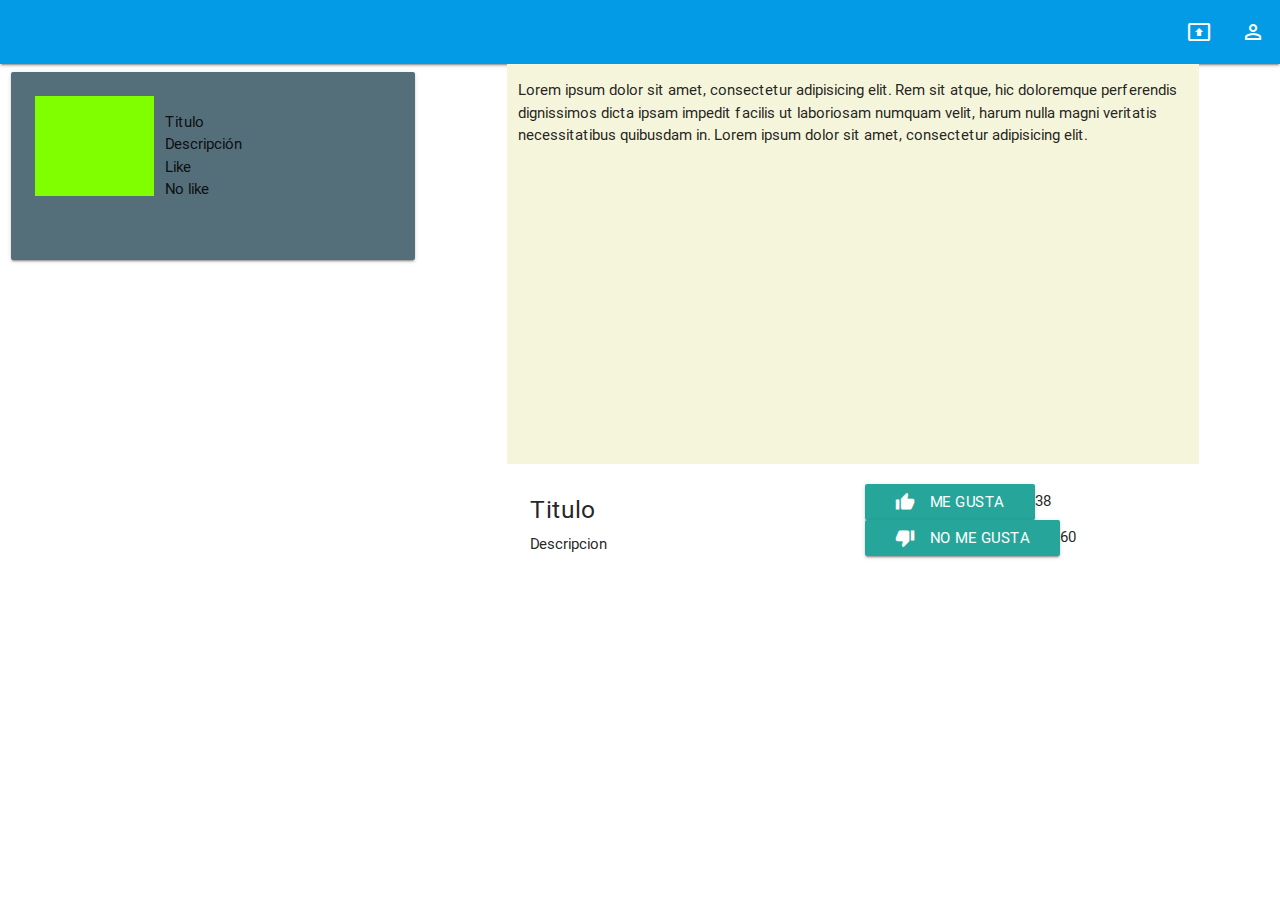
==== index.html @ 3ac2e2f9 "maquetando la estructura del front del sistema" ====
<!DOCTYPE html>
<html lang="en">
<head>
    <meta charset="UTF-8">
    <title>Document</title>
    <link rel="stylesheet" href="bower_components/materialize/dist/css/materialize.min.css">
    <link href="https://fonts.googleapis.com/icon?family=Material+Icons" rel="stylesheet">
    <link rel="stylesheet" href="css/estilo.css">
</head>
<body>    
    
    <nav>
        <div class="nav-wrapper light-blue darken-1">
            <ul class="right hide-on-med-and-down">
                <li><a href="#" title="Uploar video"><i class="material-icons">present_to_all</i></a></li>
                <li><a href="login.html" title="Login"><i class="material-icons">perm_identity</i></a></li>
            </ul>
        </div>
    </nav>
    
    <div class="row">
        
        
        <!-- Contenedor play list -->
        <div class="col s5 m4">
            <div class="card blue-grey darken-1">
                <div class="card-content white-black">
                    <div class="row">
                        <!-- imagen video playList -->
                        <div class="col s5 m4 video-small">
                        
                        </div>
                        <!-- descripcion video PlayList  -->
                        <div class="col s5 m8">
                            <ul>
                                <li>Titulo</li>
                                <li>Descripción</li>
                                <li>Like</li>
                                <li>No like</li>
                            </ul>
                        </div>
                    </div>
                    
                </div>
            </div>
        </div>
        
        <!-- contenedor del reproductor de video -->
        <div class="col s5 m8">
            <!-- contenedor del reproductor de video -->
            <div class="row">
                <div class="col s5 m10 offset-m1 video-larg">
                    <p >Lorem ipsum dolor sit amet, consectetur adipisicing elit. Rem sit atque, hic doloremque perferendis dignissimos dicta ipsam impedit facilis ut laboriosam numquam velit, harum nulla magni veritatis necessitatibus quibusdam in. Lorem ipsum dolor sit amet, consectetur adipisicing elit.</p>
                </div>
            </div>
            
            <!-- contenedor de la descripcion del video-->
            <div class="row">
                <div class="col s5 m10 offset-m1">
                    <div class="row">
                        <div class="col m6">
                            <h5>Titulo</h5>
                            <h7>Descripcion</h7>
                        </div>
                        <div class="col m6">
                            <button class="btn"><i class="material-icons left">thumb_up</i>Me gusta</button><span>38</span>
                            <button class="btn"><i class="material-icons left">thumb_down</i>No me gusta</button><span>60</span>
                        </div>
                    </div>
                </div>
            </div>
        </div>
    </div>
    
    <script type="text/javascript" src="bower_components/jquery/dist/jquery.min.js"></script>
    <script type="text/javascript" src="bower_components/materialize/dist/js/materialize.min.js"></script>
</body>
</html>
---- css/estilo.css ----
.video-larg{
    height: 400px;
    background-color: beige;
}
.video-small{
    height: 100px;
    width: 150px;
    background-color: chartreuse;
}
.both{
    float: left;
}
.user{
    margin-top: 10px;
}
.login{
    margin-top: 5%;
}
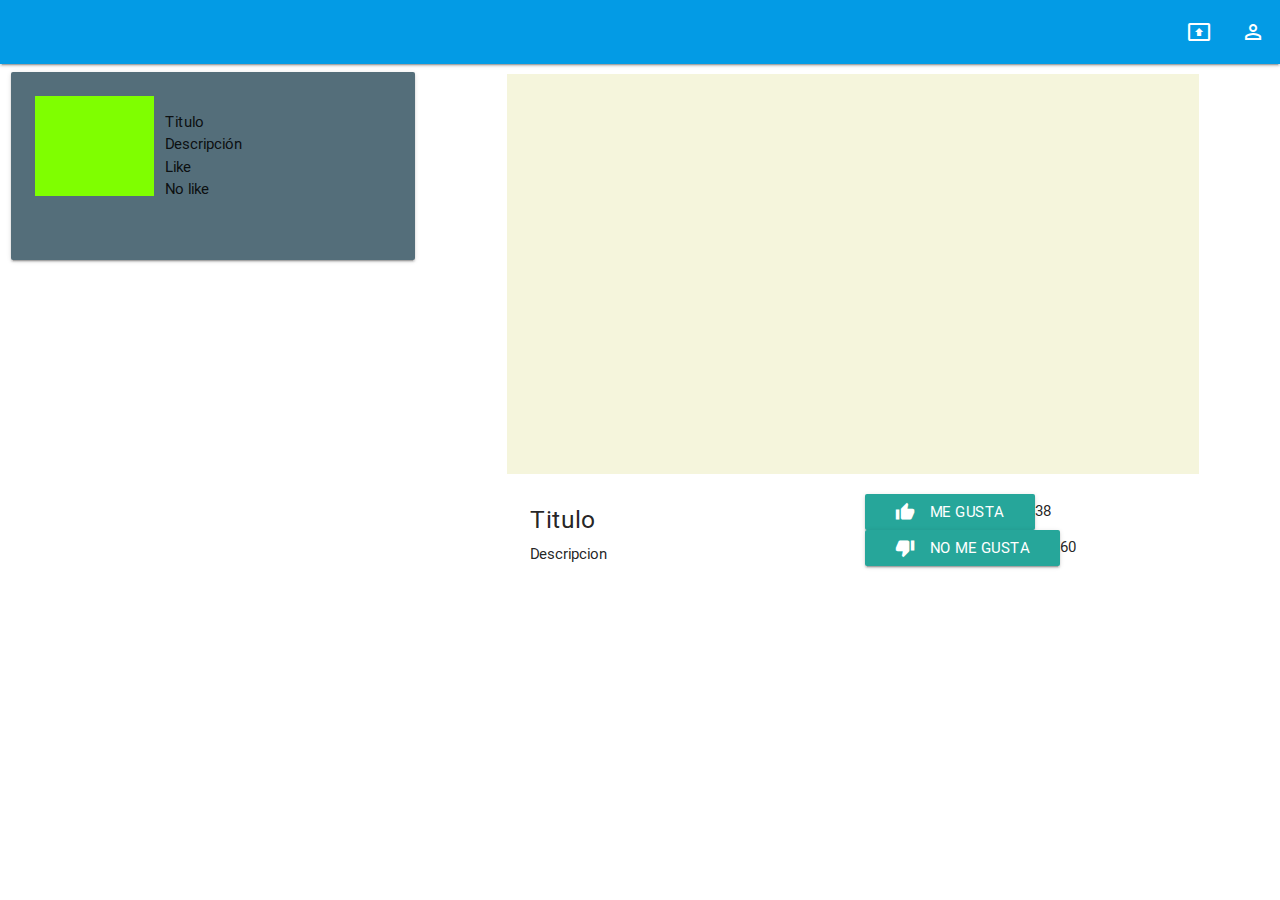
==== commit 11a02eb8: "Creacion de las clases para intereactuar la BD" ====
--- a/index.html
+++ b/index.html
@@ -50,7 +50,7 @@
             <!-- contenedor del reproductor de video -->
             <div class="row">
                 <div class="col s5 m10 offset-m1 video-larg">
-                    <p >Lorem ipsum dolor sit amet, consectetur adipisicing elit. Rem sit atque, hic doloremque perferendis dignissimos dicta ipsam impedit facilis ut laboriosam numquam velit, harum nulla magni veritatis necessitatibus quibusdam in. Lorem ipsum dolor sit amet, consectetur adipisicing elit.</p>
+                    <iframe width="718" height="400" src="https://www.youtube.com/embed/uEKDcJPWhzg" frameborder="0" allowfullscreen></iframe>
                 </div>
             </div>
             
@@ -75,4 +75,4 @@
     <script type="text/javascript" src="bower_components/jquery/dist/jquery.min.js"></script>
     <script type="text/javascript" src="bower_components/materialize/dist/js/materialize.min.js"></script>
 </body>
-</html>+</html>
--- a/css/estilo.css
+++ b/css/estilo.css
@@ -1,11 +1,15 @@
 .video-larg{
     height: 400px;
     background-color: beige;
+    margin-top: 10px;
 }
 .video-small{
     height: 100px;
     width: 150px;
     background-color: chartreuse;
+}
+.header-sidenav{
+    height: 150px;
 }
 .both{
     float: left;
@@ -16,4 +20,11 @@
 .login{
     margin-top: 5%;
 }
-
+.waves-effect.waves-blue .waves-ripple {
+     /* The alpha value allows the text and background color
+     of the button to still show through. */
+      background-color: rgba(65, 165, 250, 0.81);
+}
+.margin-top-tabs{
+    margin-top: 10px;
+}
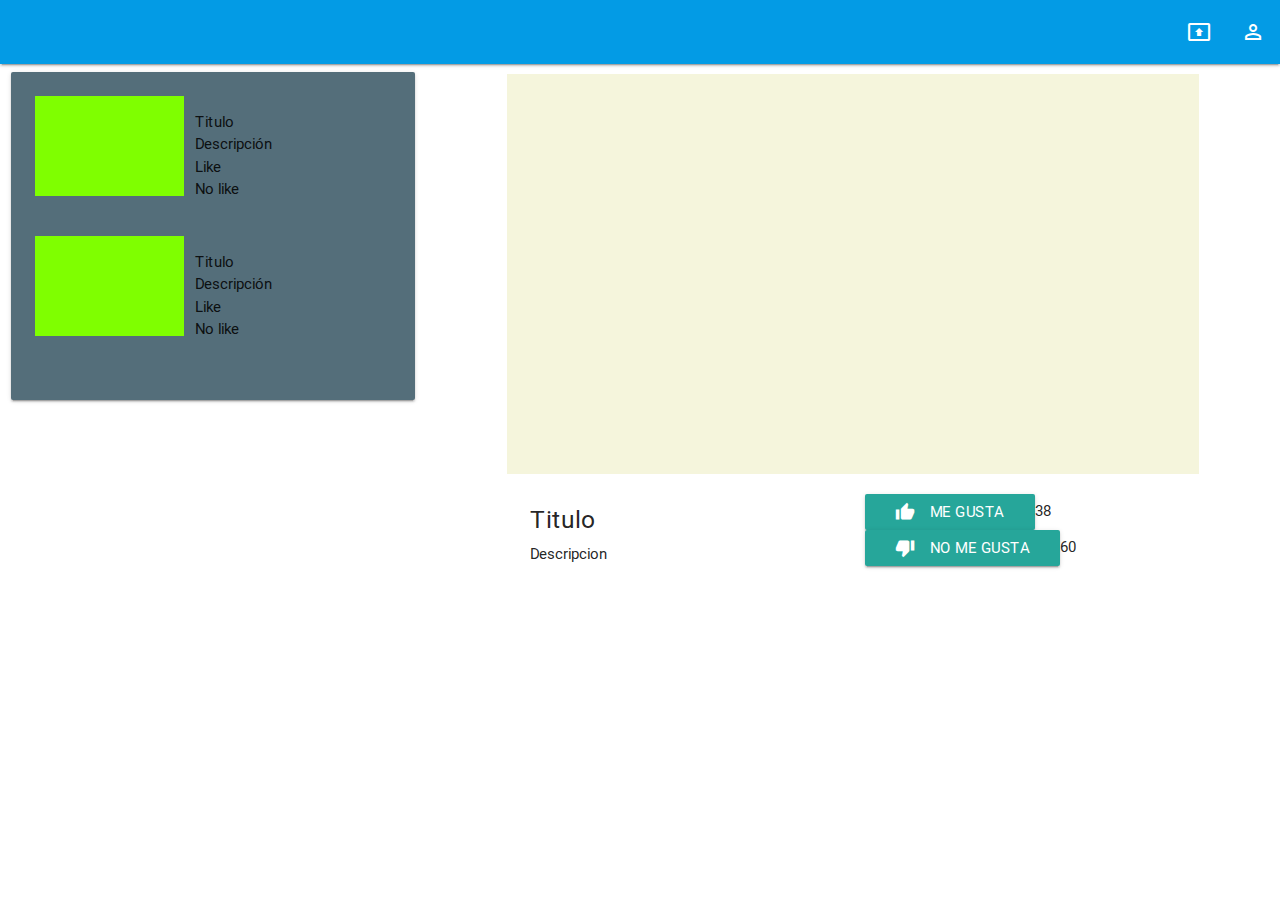
==== commit f148020f: "creando carpeta para guardar los videos, pasando los archivos al servidor" ====
--- a/index.html
+++ b/index.html
@@ -25,13 +25,18 @@
         <div class="col s5 m4">
             <div class="card blue-grey darken-1">
                 <div class="card-content white-black">
-                    <div class="row">
+                    <!-- incia contenedor de lso video del playlist -->
+                    <div id="lista" class="row" onclick="selectVideo();">
                         <!-- imagen video playList -->
-                        <div class="col s5 m4 video-small">
-                        
+                        <div class="col s5 m5 video-small" >
+                            <div class="cubierta">
+
+                            </div>
+                            <iframe  width="150" height="113" src="https://www.youtube.com/embed/uEKDcJPWhzg?rel=0&amp;controls=0&amp;showinfo=0" frameborder="0" allowfullscreen></iframe>
                         </div>
+
                         <!-- descripcion video PlayList  -->
-                        <div class="col s5 m8">
+                        <div class="col s5 m7">
                             <ul>
                                 <li>Titulo</li>
                                 <li>Descripción</li>
@@ -40,6 +45,28 @@
                             </ul>
                         </div>
                     </div>
+                    <!-- fin contenedor video play list -->
+                    <!-- incia contenedor de lso video del playlist -->
+                    <div id="lista" class="row" onclick="selectVideo();">
+                        <!-- imagen video playList -->
+                        <div class="col s5 m5 video-small">
+                            <div class="cubierta">
+
+                            </div>
+                            <iframe  width="150" height="113" src="https://www.youtube.com/embed/uEKDcJPWhzg?rel=0&amp;controls=0&amp;showinfo=0" frameborder="0" allowfullscreen></iframe>
+                        </div>
+
+                        <!-- descripcion video PlayList  -->
+                        <div class="col s5 m7">
+                            <ul>
+                                <li>Titulo</li>
+                                <li>Descripción</li>
+                                <li>Like</li>
+                                <li>No like</li>
+                            </ul>
+                        </div>
+                    </div>
+                    <!-- fin contenedor video play list -->
                     
                 </div>
             </div>
@@ -50,8 +77,9 @@
             <!-- contenedor del reproductor de video -->
             <div class="row">
                 <div class="col s5 m10 offset-m1 video-larg">
-                    <iframe width="718" height="400" src="https://www.youtube.com/embed/uEKDcJPWhzg" frameborder="0" allowfullscreen></iframe>
+                    <iframe id="video-larg-tv" width="718" height="400" src="https://www.youtube.com/embed/uEKDcJPWhzg?rel=0&amp;controls=0&amp;showinfo=0" frameborder="0" allowfullscreen></iframe>
                 </div>
+
             </div>
             
             <!-- contenedor de la descripcion del video-->
@@ -73,6 +101,7 @@
     </div>
     
     <script type="text/javascript" src="bower_components/jquery/dist/jquery.min.js"></script>
+    <script type="text/javascript" src="js/main.js"></script>
     <script type="text/javascript" src="bower_components/materialize/dist/js/materialize.min.js"></script>
 </body>
 </html>
--- a/css/estilo.css
+++ b/css/estilo.css
@@ -7,6 +7,13 @@
     height: 100px;
     width: 150px;
     background-color: chartreuse;
+    position: relative;
+}
+.cubierta{
+    height: 115px;
+    width: 150px;
+
+    position:absolute;
 }
 .header-sidenav{
     height: 150px;
